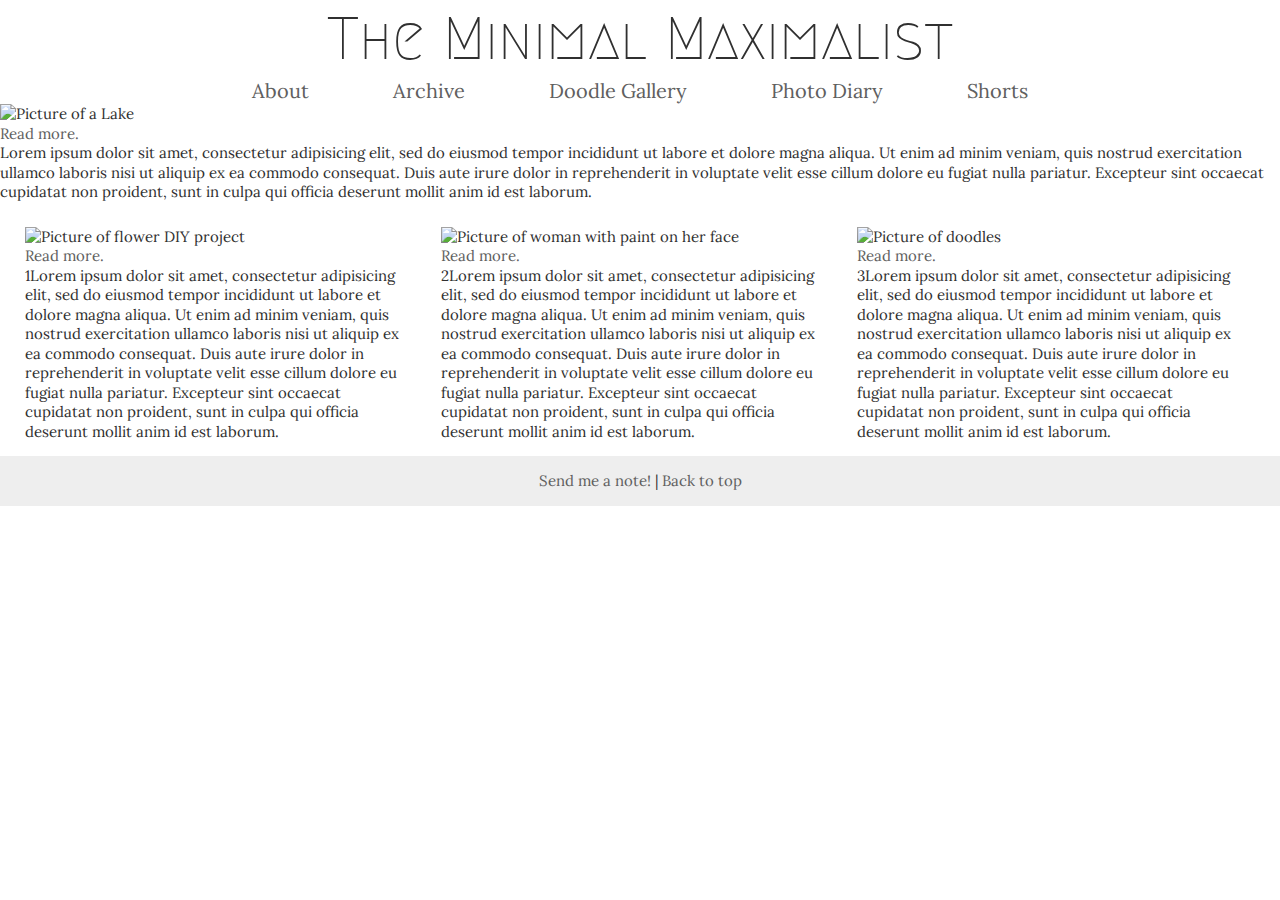
==== unit_5/index.html @ d7c30978 "unit5" ====
<!DOCTYPE html>
<html>
	<head>
		<title>The Minimal Maximalist</title>
		<link rel="stylesheet" type="text/css" href="css/style.css"
	</head>

	<body>
		<header>
			<h1>The Minimal Maximalist</h1>

			<nav>
				<a class="navlinks" href="#">About</a>
				<a class="navlinks" href="#">Archive</a>
				<a class="navlinks" href="#">Doodle Gallery</a>
				<a class="navlinks" href="#">Photo Diary</a>
				<a class="navlinks" href="#">Shorts</a>
			</nav>
		</header>

		<main>
			<img src="images/lake.jpg" alt="Picture of a Lake" title="Lakeside life" id="imagemain">
			<p><a href="#">Read more.</a></p>
			<p>Lorem ipsum dolor sit amet, consectetur adipisicing elit, sed do eiusmod tempor incididunt ut labore et dolore magna aliqua. Ut enim ad minim veniam, quis nostrud exercitation ullamco laboris nisi ut aliquip ex ea commodo consequat. Duis aute irure dolor in reprehenderit in voluptate velit esse cillum dolore eu fugiat nulla pariatur. Excepteur sint occaecat cupidatat non proident, sunt in culpa qui officia deserunt mollit anim id est laborum.</p>
		</main>

		<section>
			<div class="col-1">
				<img src="images/flowerproject.jpg" alt="Picture of flower DIY project" title="DIY!"id="imageleft">
				<p><a href="#">Read more.</a></p>
				<p>1Lorem ipsum dolor sit amet, consectetur adipisicing elit, sed do eiusmod tempor incididunt ut labore et dolore magna aliqua. Ut enim ad minim veniam, quis nostrud exercitation ullamco laboris nisi ut aliquip ex ea commodo consequat. Duis aute irure dolor in reprehenderit in voluptate velit esse cillum dolore eu fugiat nulla pariatur. Excepteur sint occaecat cupidatat non proident, sunt in culpa qui officia deserunt mollit anim id est laborum.</p>
			</div>

			<div class="col-2">
				<img src="images/facepaint.jpg" alt="Picture of woman with paint on her face" title="Beauty is in the eye of the beholder" id="imagemiddle">
				<p><a href="#">Read more.</a></p>
				<p>2Lorem ipsum dolor sit amet, consectetur adipisicing elit, sed do eiusmod tempor incididunt ut labore et dolore magna aliqua. Ut enim ad minim veniam, quis nostrud exercitation ullamco laboris nisi ut aliquip ex ea commodo consequat. Duis aute irure dolor in reprehenderit in voluptate velit esse cillum dolore eu fugiat nulla pariatur. Excepteur sint occaecat cupidatat non proident, sunt in culpa qui officia deserunt mollit anim id est laborum.</p>
			</div>

			<div class="col-3">
				<img src="images/doodle.jpg" alt="Picture of doodles" title="Doodle the day away" id="imageright">
				<p><a href="#">Read more.</a></p>
				<p>3Lorem ipsum dolor sit amet, consectetur adipisicing elit, sed do eiusmod tempor incididunt ut labore et dolore magna aliqua. Ut enim ad minim veniam, quis nostrud exercitation ullamco laboris nisi ut aliquip ex ea commodo consequat. Duis aute irure dolor in reprehenderit in voluptate velit esse cillum dolore eu fugiat nulla pariatur. Excepteur sint occaecat cupidatat non proident, sunt in culpa qui officia deserunt mollit anim id est laborum.</p>
			</div>
		</section>

	<footer>
		<p><a href="mailto:almostyou@gmail.com">Send me a note!</a> | <a href="#">Back to top</a></p>
	</footer>

</body>
</html>
---- unit_5/css/style.css ----
@import url('https://fonts.googleapis.com/css?family=Lora|Megrim');

*{
	padding: 0;
	margin: 0;
	box-sizing: border-box;
}

body {
	font-family: 'Lora', serif;
	font-size: 15px;
	color:#303030;
	line-height: 1.3
}

header {
	padding: 0 200px;
}

a {
	color: #606060;
	text-decoration: none;
}

nav {
	text-align: center;
}

main img {
	max-width: 100%;
	height: auto;
}

section {
	padding: 10px;
}

h1 {
	font-family: 'Megrim', cursive;
	font-weight: normal;
	font-size: 60px;
	text-align: center;
	margin: auto;
}

footer {
	clear: both;
	text-align: center;
	padding: 1em;
	background-color: #eeeeee;
}

.navlinks {
	font-size: 20px;
	padding: 2em;
}

[class*="col-"] {
	float: left;
	padding: 15px;
}

.col-1 img {
	width: 100%;
	height: auto;
}

.col-1 {
	width: 33%;
}

.col-2 img {
	width: 100%;
	height: auto;
}

.col-2 {
	width: 33%;
}

.col-3 img {
	width: 100%;
	height: auto;
}

.col-3 {
	width: 33%;
}
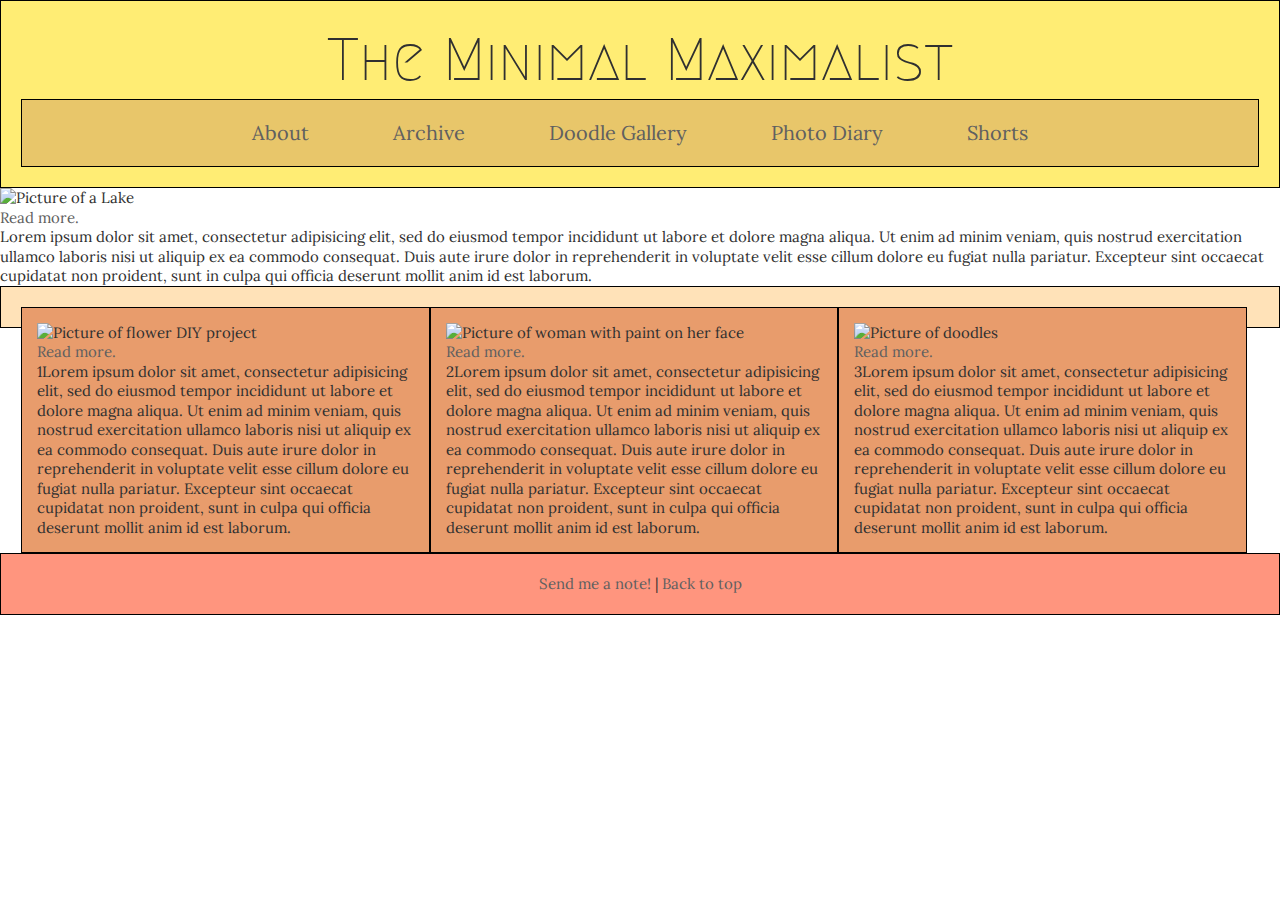
==== commit 231e98b3: "unit6" ====
--- a/unit_5/index.html
+++ b/unit_5/index.html
@@ -25,23 +25,23 @@
 		</main>
 
 		<section>
-			<div class="col-1">
+			<article class="col-1">
 				<img src="images/flowerproject.jpg" alt="Picture of flower DIY project" title="DIY!"id="imageleft">
 				<p><a href="#">Read more.</a></p>
 				<p>1Lorem ipsum dolor sit amet, consectetur adipisicing elit, sed do eiusmod tempor incididunt ut labore et dolore magna aliqua. Ut enim ad minim veniam, quis nostrud exercitation ullamco laboris nisi ut aliquip ex ea commodo consequat. Duis aute irure dolor in reprehenderit in voluptate velit esse cillum dolore eu fugiat nulla pariatur. Excepteur sint occaecat cupidatat non proident, sunt in culpa qui officia deserunt mollit anim id est laborum.</p>
-			</div>
+			</article>
 
-			<div class="col-2">
+			<article class="col-2">
 				<img src="images/facepaint.jpg" alt="Picture of woman with paint on her face" title="Beauty is in the eye of the beholder" id="imagemiddle">
 				<p><a href="#">Read more.</a></p>
 				<p>2Lorem ipsum dolor sit amet, consectetur adipisicing elit, sed do eiusmod tempor incididunt ut labore et dolore magna aliqua. Ut enim ad minim veniam, quis nostrud exercitation ullamco laboris nisi ut aliquip ex ea commodo consequat. Duis aute irure dolor in reprehenderit in voluptate velit esse cillum dolore eu fugiat nulla pariatur. Excepteur sint occaecat cupidatat non proident, sunt in culpa qui officia deserunt mollit anim id est laborum.</p>
-			</div>
+			</article>
 
-			<div class="col-3">
+			<article class="col-3">
 				<img src="images/doodle.jpg" alt="Picture of doodles" title="Doodle the day away" id="imageright">
 				<p><a href="#">Read more.</a></p>
 				<p>3Lorem ipsum dolor sit amet, consectetur adipisicing elit, sed do eiusmod tempor incididunt ut labore et dolore magna aliqua. Ut enim ad minim veniam, quis nostrud exercitation ullamco laboris nisi ut aliquip ex ea commodo consequat. Duis aute irure dolor in reprehenderit in voluptate velit esse cillum dolore eu fugiat nulla pariatur. Excepteur sint occaecat cupidatat non proident, sunt in culpa qui officia deserunt mollit anim id est laborum.</p>
-			</div>
+			</article>
 		</section>
 
 	<footer>
--- a/unit_5/css/style.css
+++ b/unit_5/css/style.css
@@ -14,7 +14,9 @@
 }
 
 header {
-	padding: 0 200px;
+	background-color: #FFED74;
+	border: 1px black solid;
+	padding: 20px;
 }
 
 a {
@@ -23,6 +25,9 @@
 }
 
 nav {
+	background-color: #E8C66A;
+	border: 1px black solid;
+	padding: 20px;
 	text-align: center;
 }
 
@@ -32,7 +37,15 @@
 }
 
 section {
-	padding: 10px;
+	background-color: #FFE2B8;
+	border: 1px black solid;
+	padding: 20px;
+}
+
+article {
+	background-color: #E89C6C;
+	border: 1px black solid;
+	padding: 20px;
 }
 
 h1 {
@@ -46,8 +59,9 @@
 footer {
 	clear: both;
 	text-align: center;
-	padding: 1em;
-	background-color: #eeeeee;
+	padding: 20px;
+	background-color: #FF957E;
+	border: 1px black solid;
 }
 
 .navlinks {
